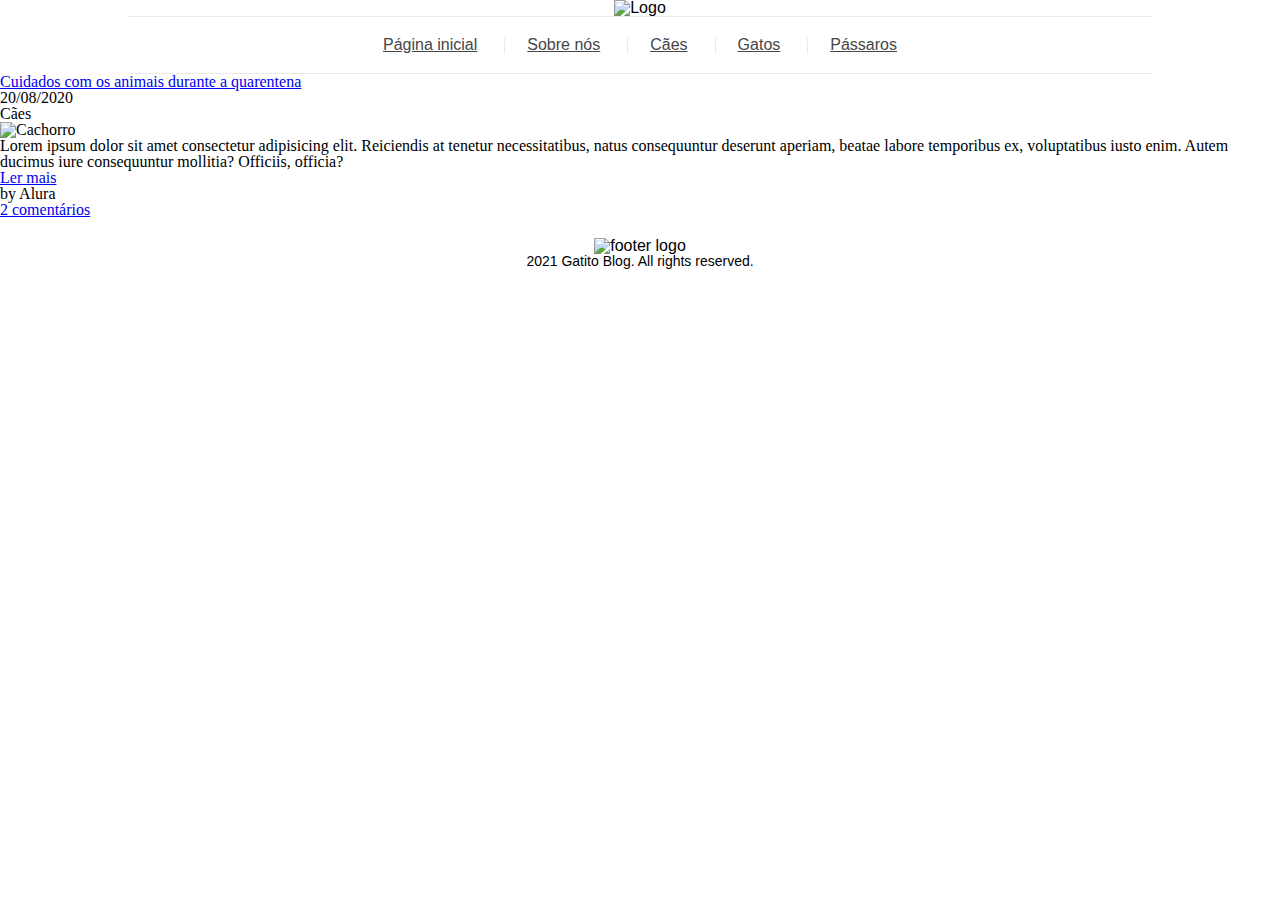
==== public/index.html @ 34556080 "initial-study-project" ====
<!DOCTYPE html>
<head>
    <meta charset="UTF-8">
    <meta http-equiv="X-UA-Compatible" content="IE=edge">
    <meta name="viewport" content="width=device-width, initial-scale=1.0">

    <link rel="stylesheet" href="./styles/css/reset.css">
    <link rel="stylesheet" href="./styles/css/style.css">

    <title>Gatito Petshop</title>
</head>
<body>
    <header class="header">
        <figure class="header__logo">
            <img src="https://dummyimage.com/600x400/000/fff" alt="Logo" class="header__img" />
        </figure>
        <nav class="header__menu menu">
            <ul class="menu__list">
                <li class="menu__links"><a href="index.html" class="menu__link">Página inicial</a></li>
                <li class="menu__links"><a href="index.html" class="menu__link">Sobre nós</a></li>
                <li class="menu__links"><a href="index.html" class="menu__link">Cães</a></li>
                <li class="menu__links"><a href="index.html" class="menu__link">Gatos</a></li>
                <li class="menu__links"><a href="index.html" class="menu__link">Pássaros</a></li>
            </ul>
        </nav>
    </header>

    <main class="main">
        <div class="main__content">
            <article class="main__post">
                <a href="#" class="main__title">Cuidados com os animais durante a quarentena</a>
                <div class="main__subtitle">
                    <p class="main__date">20/08/2020</p>
                    <span class="main__tag">Cães</span>
                    <div class="main__details">
                        <img src="https://dummyimage.com/600x400/000/fff" alt="Cachorro" class="main__img">
                        <p class="main__description">Lorem ipsum dolor sit amet consectetur adipisicing elit. Reiciendis at tenetur necessitatibus, natus consequuntur deserunt aperiam, beatae labore temporibus ex, voluptatibus iusto enim. Autem ducimus iure consequuntur mollitia? Officiis, officia?</p>
                        <a href="#" class="main__btn">Ler mais</a>
                        <div class="main__info">
                            <div class="main__author">
                                <p class="main__p">by Alura</p>
                            </div>
                            <div class="main__comments">
                                <a href="#" class="main__a">2 comentários</a>
                            </div>
                        </div>
                    </div>
                </div>

            </article>
        </div>
    </main>


    <footer class="footer">
        <img src="https://dummyimage.com/600x400/000/fff" alt="footer logo" class="footer__logo">
        <p class="footer__txt">2021 Gatito Blog. All rights reserved.</p>
    </footer>
</body>
</html>
---- public/styles/css/style.css ----
.header {
  font-family: Arial, Helvetica, sans-serif;
}
.header__logo {
  text-align: center;
}
.header__img {
  max-width: 350px;
}
.header .menu__list {
  display: flex;
  justify-content: center;
  border-top: 1px solid #eaeaeb;
  border-bottom: 1px solid #eaeaeb;
  margin-left: auto;
  margin-right: auto;
  width: 80%;
  padding: 20px 0;
}
.header .menu__links {
  position: relative;
}
.header .menu__links:not(:last-child)::after {
  content: "";
  position: absolute;
  top: 0;
  bottom: 0;
  right: -3px;
  margin: auto;
  height: 15px;
  width: 1px;
  background-color: #eaeaeb;
}
.header .menu__link {
  padding: 0 25px;
  color: #464646;
}
.header .menu__link:hover {
  color: #a050be;
}

.footer {
  position: relative;
  text-align: center;
  padding: 20px 0;
  font-family: Arial, Helvetica, sans-serif;
  bottom: 0;
  left: 50%;
  transform: translateX(-50%);
}
.footer__logo {
  max-width: 100px;
}
.footer__txt {
  margin: auto;
  font-size: 14px;
}

/*# sourceMappingURL=style.css.map */
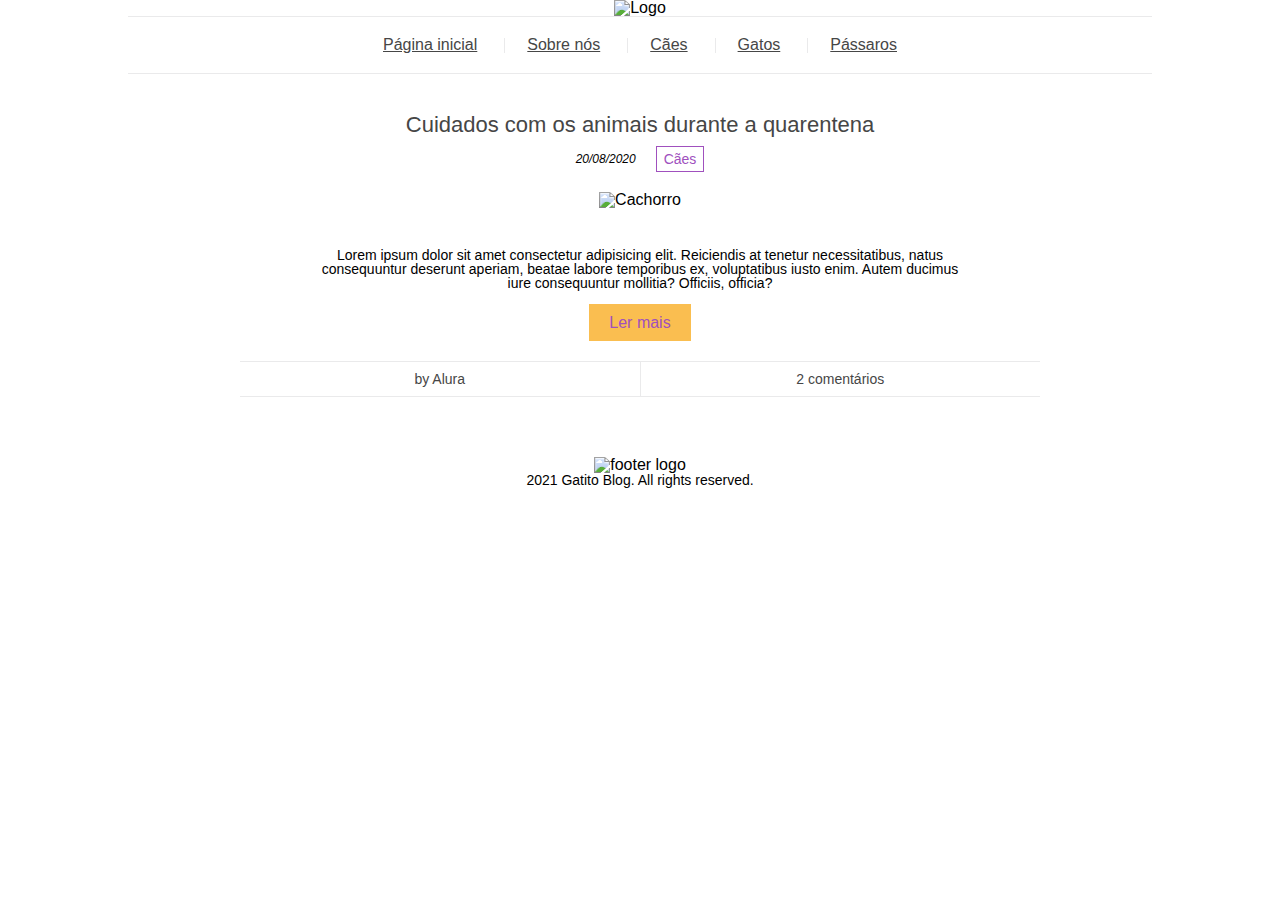
==== commit 23027993: "update-study-project" ====
--- a/public/index.html
+++ b/public/index.html
@@ -1,14 +1,14 @@
 <!DOCTYPE html>
+
 <head>
     <meta charset="UTF-8">
     <meta http-equiv="X-UA-Compatible" content="IE=edge">
     <meta name="viewport" content="width=device-width, initial-scale=1.0">
-
     <link rel="stylesheet" href="./styles/css/reset.css">
     <link rel="stylesheet" href="./styles/css/style.css">
-
     <title>Gatito Petshop</title>
 </head>
+
 <body>
     <header class="header">
         <figure class="header__logo">
@@ -32,29 +32,30 @@
                 <div class="main__subtitle">
                     <p class="main__date">20/08/2020</p>
                     <span class="main__tag">Cães</span>
-                    <div class="main__details">
-                        <img src="https://dummyimage.com/600x400/000/fff" alt="Cachorro" class="main__img">
-                        <p class="main__description">Lorem ipsum dolor sit amet consectetur adipisicing elit. Reiciendis at tenetur necessitatibus, natus consequuntur deserunt aperiam, beatae labore temporibus ex, voluptatibus iusto enim. Autem ducimus iure consequuntur mollitia? Officiis, officia?</p>
-                        <a href="#" class="main__btn">Ler mais</a>
-                        <div class="main__info">
-                            <div class="main__author">
-                                <p class="main__p">by Alura</p>
-                            </div>
-                            <div class="main__comments">
-                                <a href="#" class="main__a">2 comentários</a>
-                            </div>
-                        </div>
+                </div>
+                <div class="main__details">
+                    <img src="https://dummyimage.com/600x400/000/fff" alt="Cachorro" class="main__img">
+                    <p class="main__description">Lorem ipsum dolor sit amet consectetur adipisicing elit. Reiciendis at tenetur necessitatibus, natus consequuntur deserunt aperiam, beatae labore temporibus ex, voluptatibus iusto enim. Autem ducimus iure consequuntur mollitia? Officiis,
+                        officia?</p>
+                    <a href="#" class="main__btn">Ler mais</a>
+                </div>
+                <div class="main__info">
+                    <div class="main__author">
+                        <p class="main__p">by Alura</p>
+                    </div>
+                    <div class="main__comments">
+                        <a href="#" class="main__a">2 comentários</a>
                     </div>
                 </div>
-
-            </article>
+        </div>
+        </article>
         </div>
     </main>
-
 
     <footer class="footer">
         <img src="https://dummyimage.com/600x400/000/fff" alt="footer logo" class="footer__logo">
         <p class="footer__txt">2021 Gatito Blog. All rights reserved.</p>
     </footer>
 </body>
+
 </html>--- a/public/styles/css/style.css
+++ b/public/styles/css/style.css
@@ -56,4 +56,106 @@
   font-size: 14px;
 }
 
+.main {
+  display: flex;
+  justify-content: center;
+  flex-wrap: wrap;
+  font-family: Arial, Helvetica, sans-serif;
+}
+.main__content {
+  width: 70%;
+  padding: 40px 8px;
+}
+.main__post {
+  text-align: center;
+  max-width: 800px;
+  margin-left: auto;
+  margin-right: auto;
+}
+.main__title {
+  text-decoration: none;
+  font-size: 22px;
+  color: #464646;
+  letter-spacing: 1.5;
+}
+.main__title:hover {
+  color: #a050be;
+}
+.main__subtitle {
+  display: flex;
+  justify-content: center;
+  align-items: center;
+  margin-top: 10px;
+  margin-bottom: 20px;
+}
+.main__date {
+  margin: 0 10px;
+  font-size: 12px;
+  font-style: italic;
+}
+.main__tag {
+  font-size: 14px;
+  padding: 5px 7px;
+  color: #a050be;
+  border: 1px solid #a050be;
+  margin: 0 10px;
+}
+.main__datails {
+  border: 1px solid #eaeaeb;
+}
+.main__img {
+  width: 100%;
+}
+.main__description {
+  padding: 40px 0 25px;
+  max-width: 650px;
+  margin-left: auto;
+  margin-right: auto;
+  font-size: 14px;
+}
+.main__btn {
+  text-decoration: none;
+  font-size: 16px;
+  letter-spacing: 1.5;
+  color: #a050be;
+  background-color: #fabe50;
+  padding: 10px 20px;
+  transition: 0.3s;
+}
+.main__btn:hover {
+  color: #fabe50;
+  background-color: #a050be;
+}
+.main__info {
+  display: flex;
+  justify-content: space-between;
+  align-items: center;
+  border-top: 1px solid #eaeaeb;
+  border-bottom: 1px solid #eaeaeb;
+  margin-top: 30px;
+}
+.main__author {
+  width: 50%;
+  border-right: 1px solid #eaeaeb;
+}
+.main__p {
+  font-size: 14px;
+  color: #464646;
+  margin-top: 10px;
+  margin-bottom: 10px;
+}
+.main__comments {
+  width: 50%;
+}
+.main__a {
+  text-decoration: none;
+  font-size: 14px;
+  color: #464646;
+  margin-top: 10px;
+  margin-bottom: 10px;
+}
+.main__a:hover {
+  color: #a050be;
+}
+
 /*# sourceMappingURL=style.css.map */
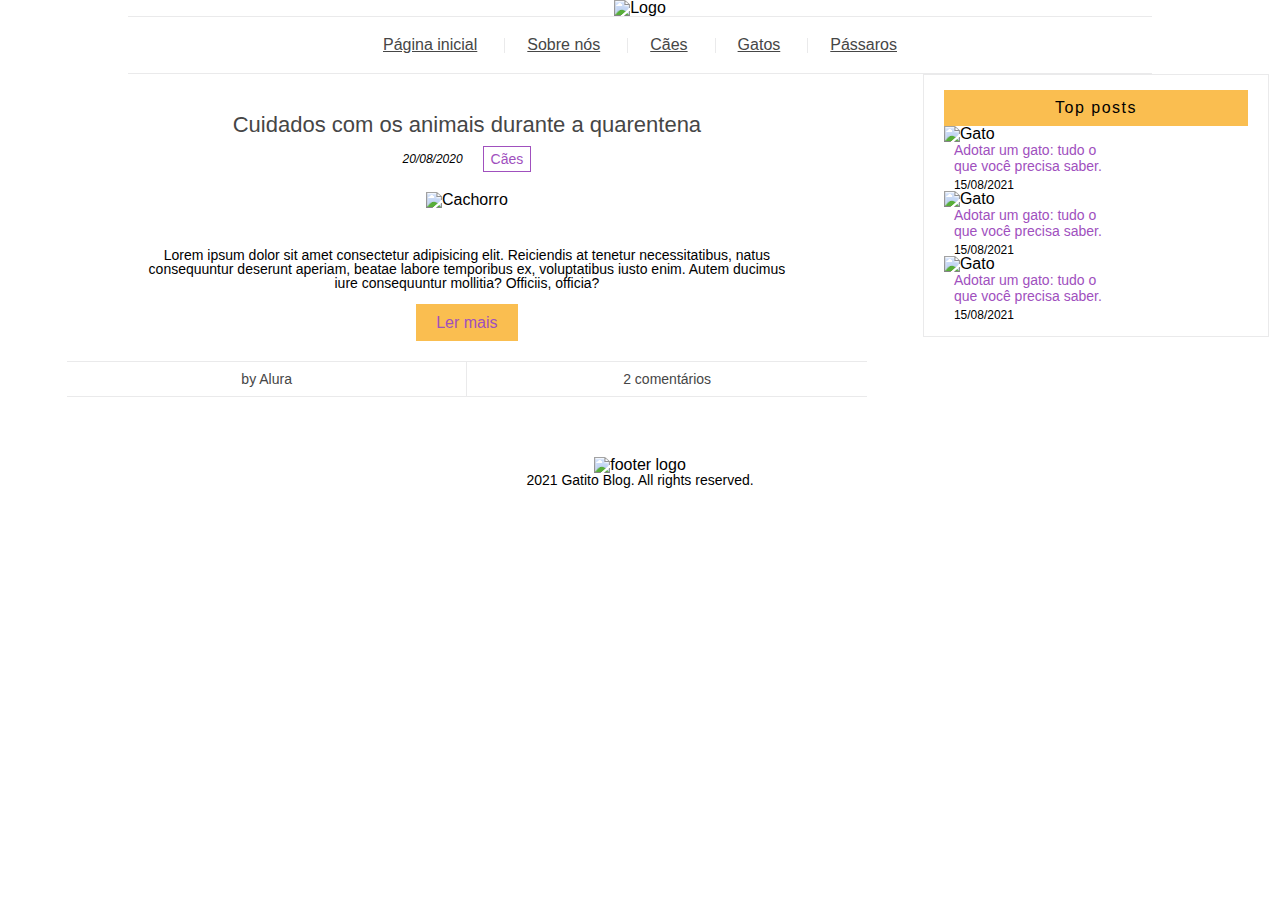
==== commit 7ab79330: "update-study-project" ====
--- a/public/index.html
+++ b/public/index.html
@@ -17,7 +17,7 @@
         <nav class="header__menu menu">
             <ul class="menu__list">
                 <li class="menu__links"><a href="index.html" class="menu__link">Página inicial</a></li>
-                <li class="menu__links"><a href="index.html" class="menu__link">Sobre nós</a></li>
+                <li class="menu__links"><a href="about.html" class="menu__link">Sobre nós</a></li>
                 <li class="menu__links"><a href="index.html" class="menu__link">Cães</a></li>
                 <li class="menu__links"><a href="index.html" class="menu__link">Gatos</a></li>
                 <li class="menu__links"><a href="index.html" class="menu__link">Pássaros</a></li>
@@ -50,6 +50,36 @@
         </div>
         </article>
         </div>
+        <div class="main_sidebar sidebar">
+            <aside class="sidebar__top">
+                <p class="sidebar__title">Top posts</p>
+                <ul class="sidebar__posts">
+                    <li class="sidebar_list">
+                        <img src="https://dummyimage.com/600x400/000/fff" alt="Gato" class="sidebar__img">
+                        <div class="sidebar__details">
+                            <a href="article.html" class="sidebar__post-title">Adotar um gato: tudo o que você precisa saber.</a>
+                            <p class="sidebar__post-date">15/08/2021</p>
+                        </div>
+                    </li>
+
+                    <li class="sidebar_list">
+                        <img src="https://dummyimage.com/600x400/000/fff" alt="Gato" class="sidebar__img">
+                        <div class="sidebar__details">
+                            <a href="article.html" class="sidebar__post-title">Adotar um gato: tudo o que você precisa saber.</a>
+                            <p class="sidebar__post-date">15/08/2021</p>
+                        </div>
+                    </li>
+
+                    <li class="sidebar_list">
+                        <img src="https://dummyimage.com/600x400/000/fff" alt="Gato" class="sidebar__img">
+                        <div class="sidebar__details">
+                            <a href="article.html" class="sidebar__post-title">Adotar um gato: tudo o que você precisa saber.</a>
+                            <p class="sidebar__post-date">15/08/2021</p>
+                        </div>
+                    </li>
+                </ul>
+            </aside>
+        </div>
     </main>
 
     <footer class="footer">
--- a/public/styles/css/style.css
+++ b/public/styles/css/style.css
@@ -1,3 +1,11 @@
+.main .sidebar__post-title {
+  text-decoration: none;
+}
+
+.main .sidebar__post-title:hover {
+  text-decoration: underline;
+}
+
 .header {
   font-family: Arial, Helvetica, sans-serif;
 }
@@ -157,5 +165,115 @@
 .main__a:hover {
   color: #a050be;
 }
+.main__sidebar {
+  width: 25%;
+  padding: 40px 10px;
+}
+.main .sidebar__top {
+  border: 1px solid #eaeaeb;
+  padding: 15px 20px;
+}
+.main .sidebar__title {
+  background-color: #fabe50;
+  text-align: center;
+  padding: 10px 20px;
+  margin: 0;
+  letter-spacing: 1.5px;
+}
+.main .sidebar__posts {
+  margin: 0;
+  padding: 0;
+  list-style: none;
+}
+.main .sidebar__list {
+  display: flex;
+  justify-content: center;
+  flex-wrap: wrap;
+  align-items: center;
+  padding: 15px 0;
+}
+.main .sidebar__list:not(:last-child) {
+  border-bottom: 1px dashed #eaeaeb;
+}
+.main .sidebar__img {
+  width: 40%;
+}
+.main .sidebar__details {
+  width: 50%;
+  padding-left: 10px;
+}
+.main .sidebar__post-title {
+  font-size: 14px;
+  color: #a050be;
+}
+.main .sidebar__post-date {
+  font-size: 12px;
+  margin: 5px 0 0 0;
+}
+
+.about {
+  width: 80%;
+  margin: 0 auto 40px;
+  font-family: Arial, Helvetica, sans-serif;
+}
+.about__titile {
+  background-color: #eaeaeb;
+  text-align: center;
+  padding: 20px;
+}
+.about__h1 {
+  font-size: 22px;
+  color: #464646;
+  letter-spacing: 1px;
+  margin-top: 5px;
+  margin-bottom: 10px;
+}
+.about .breadcrumb {
+  display: flex;
+  justify-content: center;
+  align-items: center;
+}
+.about .breadcrumb__link {
+  font-size: 12px;
+  text-decoration: none;
+  color: #464646;
+}
+.about .breadcrumb__link:hover {
+  text-decoration: underline;
+  color: #a050be;
+}
+.about .breadcrumb__img {
+  width: 10px;
+  margin: 8px;
+}
+.about__img {
+  width: 100%;
+  margin-bottom: 20px;
+}
+.about__intro {
+  font-weight: 100;
+  color: #464646;
+  width: 70%;
+  margin: 30px auto;
+  text-align: center;
+  font-size: 16px;
+}
+.about__split {
+  display: flex;
+  justify-content: center;
+  flex-wrap: wrap;
+  align-items: center;
+}
+.about__img-description {
+  width: 45%;
+}
+.about__txt {
+  width: calc(100% - 45%);
+}
+.about__p {
+  font-size: 14px;
+  padding: 10px 20px;
+  color: #464646;
+}
 
 /*# sourceMappingURL=style.css.map */
